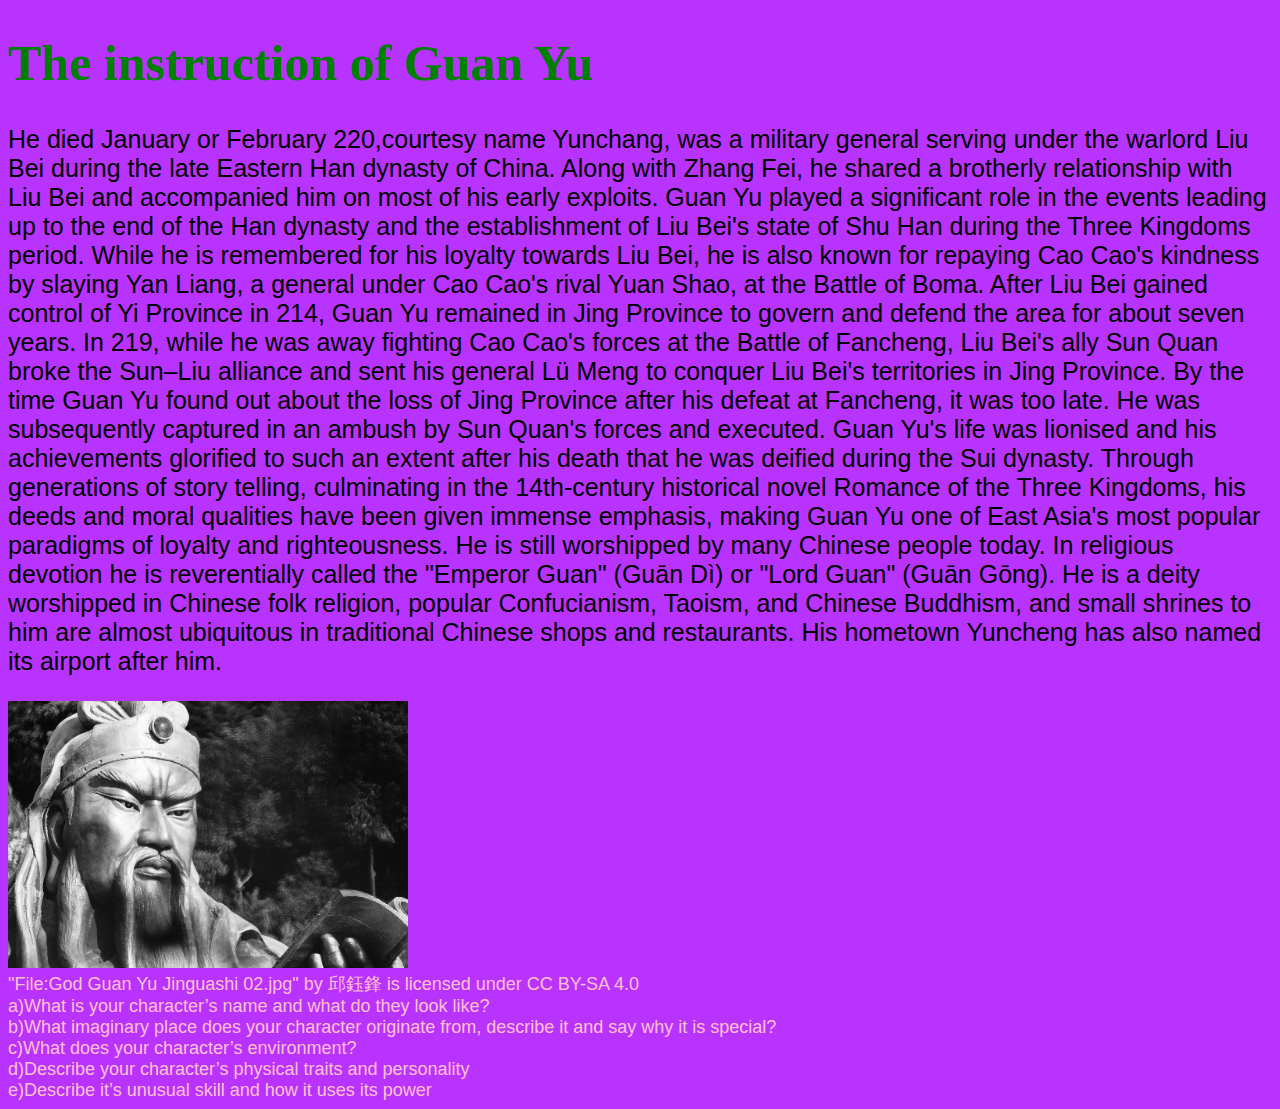
==== index.html @ 61877357 "Rename guanyu Home.html to index.html" ====
<!DOCTYPE html>
<html>
<head>
	<title>GuanYu Instruction</title>
	<link rel="stylesheet" type="text/css" href="styles.css">
</head>
<body>
	<h1>The instruction of Guan Yu</h1>
	<p> He died January or February 220,courtesy name Yunchang, was a military general serving under the warlord Liu Bei during the late Eastern Han dynasty of China. Along with Zhang Fei, he shared a brotherly relationship with Liu Bei and accompanied him on most of his early exploits. Guan Yu played a significant role in the events leading up to the end of the Han dynasty and the establishment of Liu Bei's state of Shu Han during the Three Kingdoms period. While he is remembered for his loyalty towards Liu Bei, he is also known for repaying Cao Cao's kindness by slaying Yan Liang, a general under Cao Cao's rival Yuan Shao, at the Battle of Boma. After Liu Bei gained control of Yi Province in 214, Guan Yu remained in Jing Province to govern and defend the area for about seven years. In 219, while he was away fighting Cao Cao's forces at the Battle of Fancheng, Liu Bei's ally Sun Quan broke the Sun–Liu alliance and sent his general Lü Meng to conquer Liu Bei's territories in Jing Province. By the time Guan Yu found out about the loss of Jing Province after his defeat at Fancheng, it was too late. He was subsequently captured in an ambush by Sun Quan's forces and executed.

Guan Yu's life was lionised and his achievements glorified to such an extent after his death that he was deified during the Sui dynasty. Through generations of story telling, culminating in the 14th-century historical novel Romance of the Three Kingdoms, his deeds and moral qualities have been given immense emphasis, making Guan Yu one of East Asia's most popular paradigms of loyalty and righteousness. He is still worshipped by many Chinese people today. In religious devotion he is reverentially called the "Emperor Guan" (Guān Dì) or "Lord Guan" (Guān Gōng). He is a deity worshipped in Chinese folk religion, popular Confucianism, Taoism, and Chinese Buddhism, and small shrines to him are almost ubiquitous in traditional Chinese shops and restaurants. His hometown Yuncheng has also named its airport after him.</p>
<img src="images/Guan_Yu.jpg" alt="God Guan" width="400px">
<br>
<a href="https://search.creativecommons.org/photos/e18d7abb-178d-4d3a-8c67-e1ae69787489">"File:God Guan Yu Jinguashi 02.jpg" by 邱鈺鋒 is licensed under CC BY-SA 4.0</a>
<br>
<a href="guanyu1.html">a)What is your character’s name and what do they look like?</a>
<br>
<a href="guanyu2.html">b)What imaginary place does your character originate from, describe it and say why it is special?</a>
<br>
<a href="guanyu3.html">c)What does your character’s environment? </a>
<br>
<a href="guanyu4.html">d)Describe your character’s physical traits and personality</a>
<br>
<a href="guanyu5.html">e)Describe it’s unusual skill and how it uses its power</a>
</body>
</html>
---- styles.css ----
body{background-color: #B933FF;}
h1{font-family: helvrtica; font-size: 50px; color: green;}
p{font-family: helvetica; font-size: 25px; color: black}
a{font-family: helvetica; font-size: 18px; color: pink; text-decoration: none;}
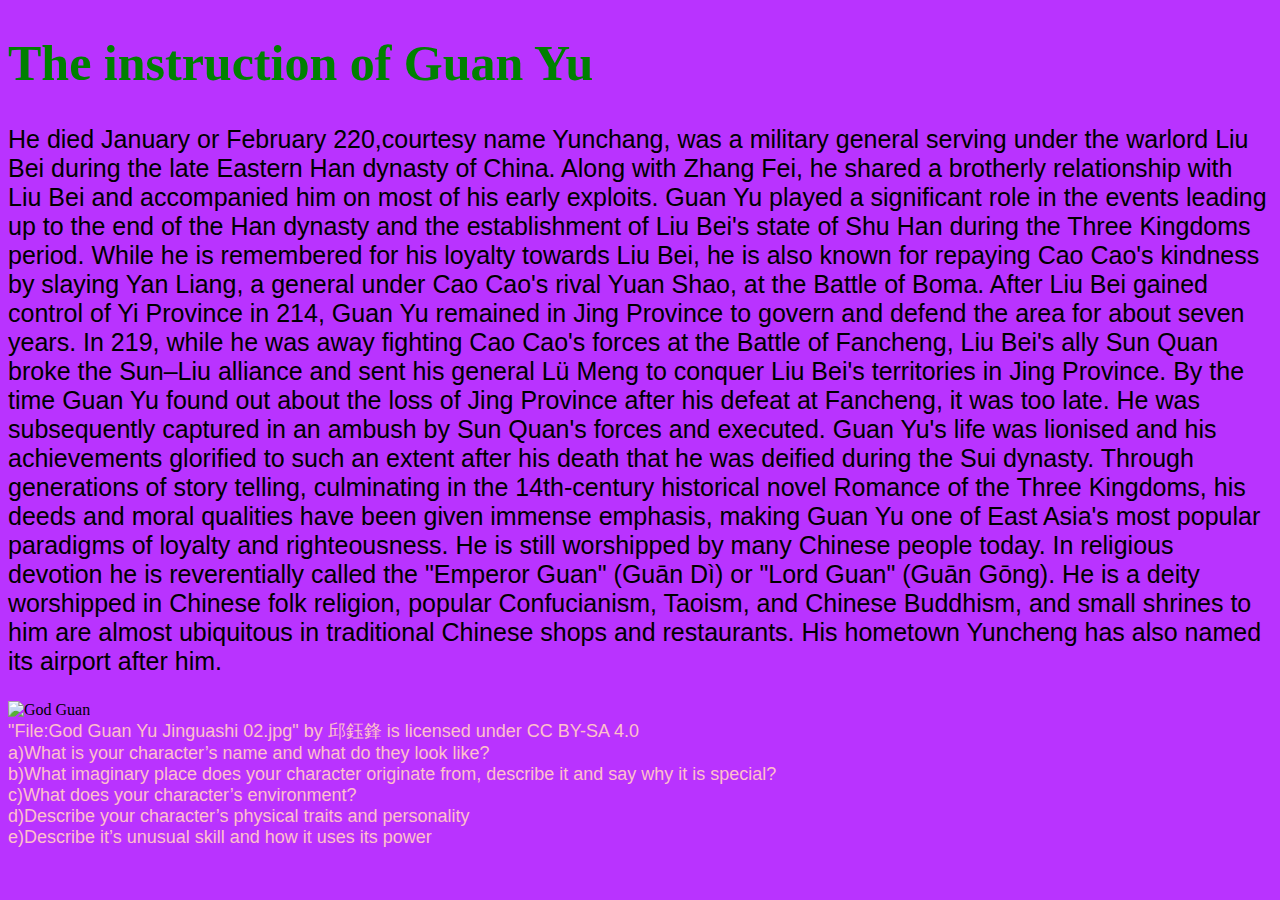
==== commit a14236d6: "Update index.html" ====
--- a/index.html
+++ b/index.html
@@ -9,7 +9,7 @@
 	<p> He died January or February 220,courtesy name Yunchang, was a military general serving under the warlord Liu Bei during the late Eastern Han dynasty of China. Along with Zhang Fei, he shared a brotherly relationship with Liu Bei and accompanied him on most of his early exploits. Guan Yu played a significant role in the events leading up to the end of the Han dynasty and the establishment of Liu Bei's state of Shu Han during the Three Kingdoms period. While he is remembered for his loyalty towards Liu Bei, he is also known for repaying Cao Cao's kindness by slaying Yan Liang, a general under Cao Cao's rival Yuan Shao, at the Battle of Boma. After Liu Bei gained control of Yi Province in 214, Guan Yu remained in Jing Province to govern and defend the area for about seven years. In 219, while he was away fighting Cao Cao's forces at the Battle of Fancheng, Liu Bei's ally Sun Quan broke the Sun–Liu alliance and sent his general Lü Meng to conquer Liu Bei's territories in Jing Province. By the time Guan Yu found out about the loss of Jing Province after his defeat at Fancheng, it was too late. He was subsequently captured in an ambush by Sun Quan's forces and executed.
 
 Guan Yu's life was lionised and his achievements glorified to such an extent after his death that he was deified during the Sui dynasty. Through generations of story telling, culminating in the 14th-century historical novel Romance of the Three Kingdoms, his deeds and moral qualities have been given immense emphasis, making Guan Yu one of East Asia's most popular paradigms of loyalty and righteousness. He is still worshipped by many Chinese people today. In religious devotion he is reverentially called the "Emperor Guan" (Guān Dì) or "Lord Guan" (Guān Gōng). He is a deity worshipped in Chinese folk religion, popular Confucianism, Taoism, and Chinese Buddhism, and small shrines to him are almost ubiquitous in traditional Chinese shops and restaurants. His hometown Yuncheng has also named its airport after him.</p>
-<img src="images/Guan_Yu.jpg" alt="God Guan" width="400px">
+<img src="images/Guan_Yu.png" alt="God Guan" width="400px">
 <br>
 <a href="https://search.creativecommons.org/photos/e18d7abb-178d-4d3a-8c67-e1ae69787489">"File:God Guan Yu Jinguashi 02.jpg" by 邱鈺鋒 is licensed under CC BY-SA 4.0</a>
 <br>
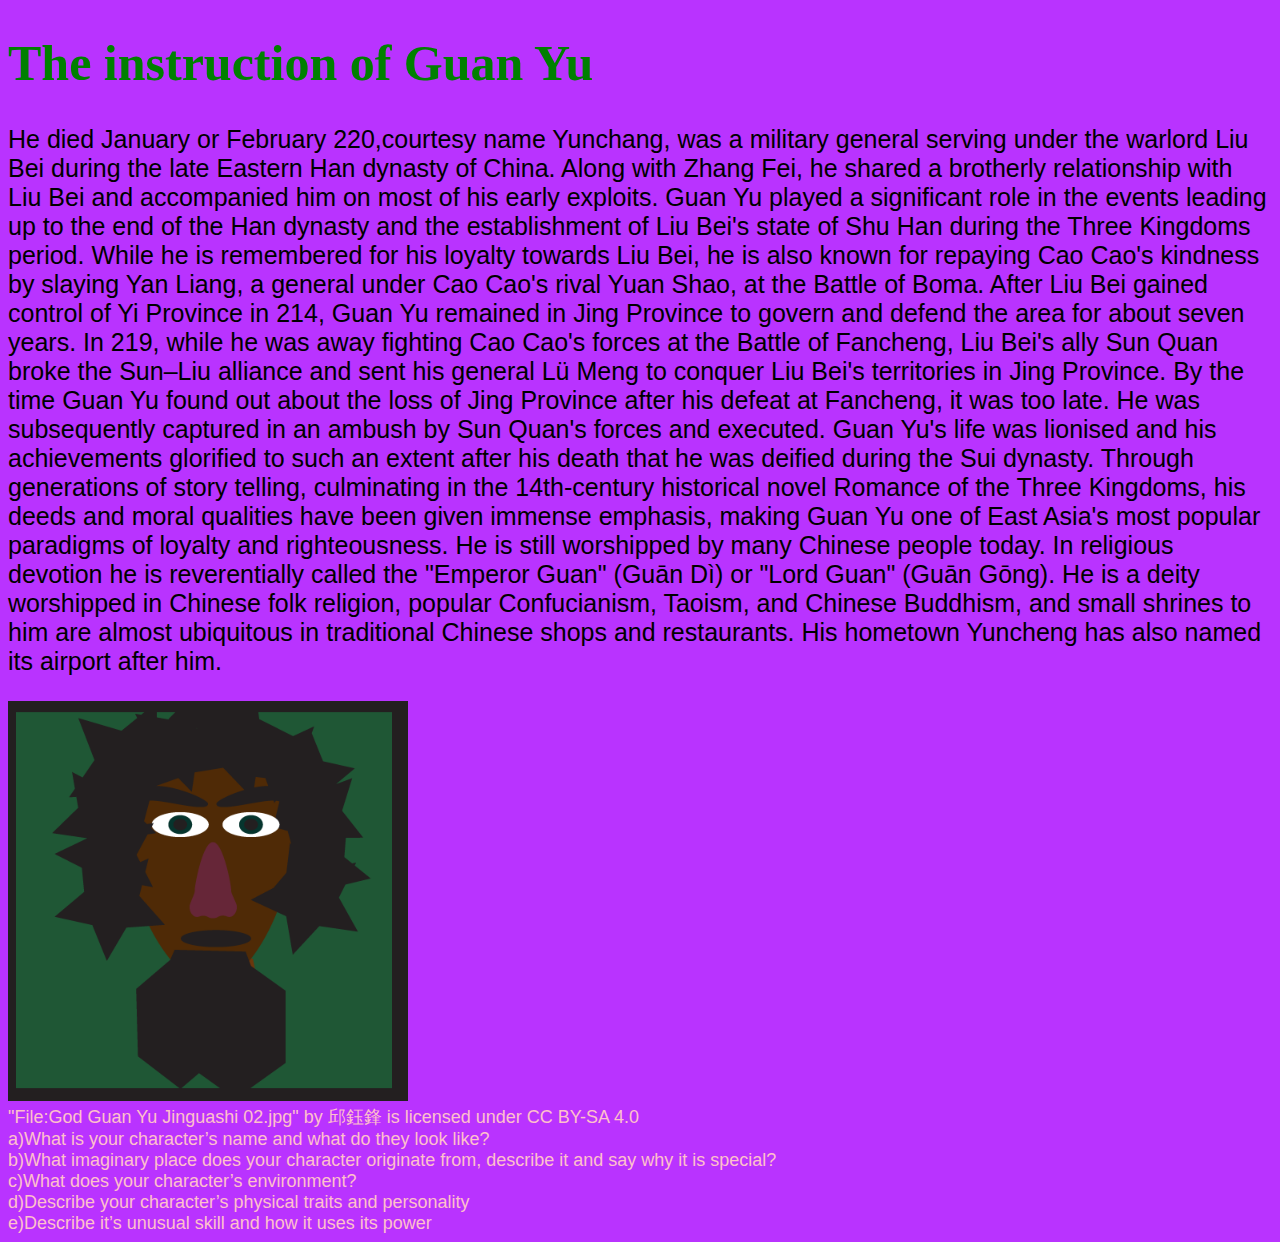
==== commit dc43b2ea: "Update index.html" ====
--- a/index.html
+++ b/index.html
@@ -9,7 +9,7 @@
 	<p> He died January or February 220,courtesy name Yunchang, was a military general serving under the warlord Liu Bei during the late Eastern Han dynasty of China. Along with Zhang Fei, he shared a brotherly relationship with Liu Bei and accompanied him on most of his early exploits. Guan Yu played a significant role in the events leading up to the end of the Han dynasty and the establishment of Liu Bei's state of Shu Han during the Three Kingdoms period. While he is remembered for his loyalty towards Liu Bei, he is also known for repaying Cao Cao's kindness by slaying Yan Liang, a general under Cao Cao's rival Yuan Shao, at the Battle of Boma. After Liu Bei gained control of Yi Province in 214, Guan Yu remained in Jing Province to govern and defend the area for about seven years. In 219, while he was away fighting Cao Cao's forces at the Battle of Fancheng, Liu Bei's ally Sun Quan broke the Sun–Liu alliance and sent his general Lü Meng to conquer Liu Bei's territories in Jing Province. By the time Guan Yu found out about the loss of Jing Province after his defeat at Fancheng, it was too late. He was subsequently captured in an ambush by Sun Quan's forces and executed.
 
 Guan Yu's life was lionised and his achievements glorified to such an extent after his death that he was deified during the Sui dynasty. Through generations of story telling, culminating in the 14th-century historical novel Romance of the Three Kingdoms, his deeds and moral qualities have been given immense emphasis, making Guan Yu one of East Asia's most popular paradigms of loyalty and righteousness. He is still worshipped by many Chinese people today. In religious devotion he is reverentially called the "Emperor Guan" (Guān Dì) or "Lord Guan" (Guān Gōng). He is a deity worshipped in Chinese folk religion, popular Confucianism, Taoism, and Chinese Buddhism, and small shrines to him are almost ubiquitous in traditional Chinese shops and restaurants. His hometown Yuncheng has also named its airport after him.</p>
-<img src="images/Guan_Yu.png" alt="God Guan" width="400px">
+<img src="Guan-Yu.png" alt="God Guan" width="400px">
 <br>
 <a href="https://search.creativecommons.org/photos/e18d7abb-178d-4d3a-8c67-e1ae69787489">"File:God Guan Yu Jinguashi 02.jpg" by 邱鈺鋒 is licensed under CC BY-SA 4.0</a>
 <br>
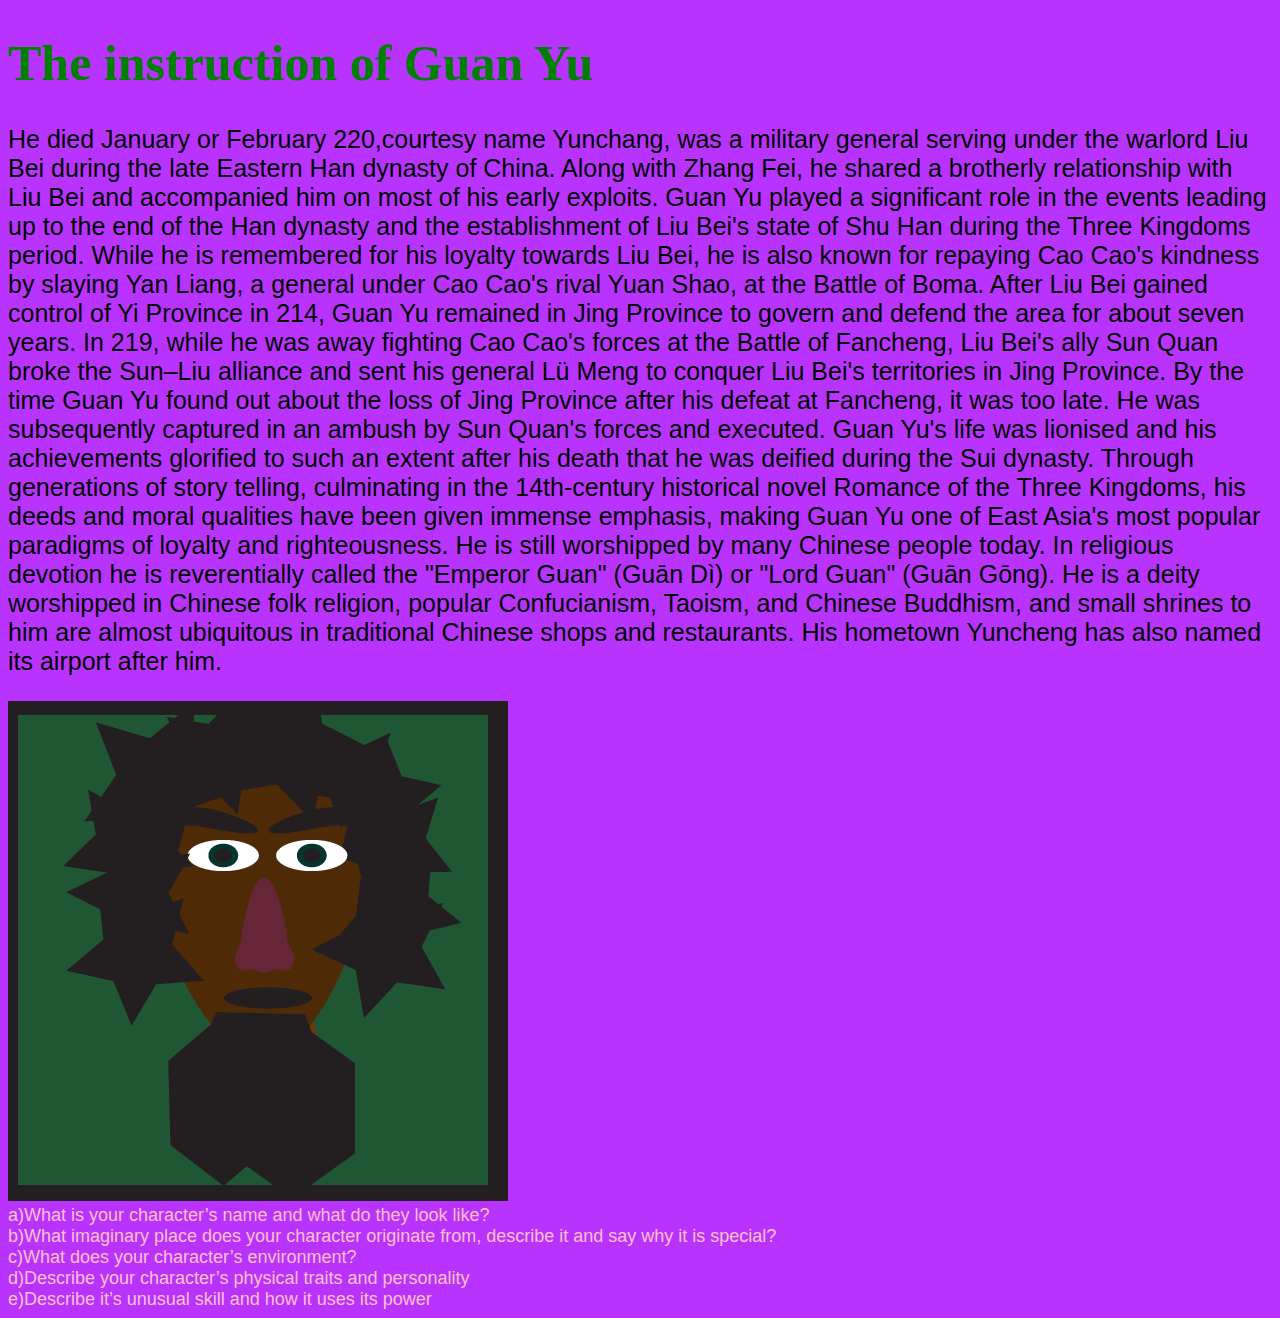
==== commit 047c61bf: "Update index.html" ====
--- a/index.html
+++ b/index.html
@@ -9,9 +9,7 @@
 	<p> He died January or February 220,courtesy name Yunchang, was a military general serving under the warlord Liu Bei during the late Eastern Han dynasty of China. Along with Zhang Fei, he shared a brotherly relationship with Liu Bei and accompanied him on most of his early exploits. Guan Yu played a significant role in the events leading up to the end of the Han dynasty and the establishment of Liu Bei's state of Shu Han during the Three Kingdoms period. While he is remembered for his loyalty towards Liu Bei, he is also known for repaying Cao Cao's kindness by slaying Yan Liang, a general under Cao Cao's rival Yuan Shao, at the Battle of Boma. After Liu Bei gained control of Yi Province in 214, Guan Yu remained in Jing Province to govern and defend the area for about seven years. In 219, while he was away fighting Cao Cao's forces at the Battle of Fancheng, Liu Bei's ally Sun Quan broke the Sun–Liu alliance and sent his general Lü Meng to conquer Liu Bei's territories in Jing Province. By the time Guan Yu found out about the loss of Jing Province after his defeat at Fancheng, it was too late. He was subsequently captured in an ambush by Sun Quan's forces and executed.
 
 Guan Yu's life was lionised and his achievements glorified to such an extent after his death that he was deified during the Sui dynasty. Through generations of story telling, culminating in the 14th-century historical novel Romance of the Three Kingdoms, his deeds and moral qualities have been given immense emphasis, making Guan Yu one of East Asia's most popular paradigms of loyalty and righteousness. He is still worshipped by many Chinese people today. In religious devotion he is reverentially called the "Emperor Guan" (Guān Dì) or "Lord Guan" (Guān Gōng). He is a deity worshipped in Chinese folk religion, popular Confucianism, Taoism, and Chinese Buddhism, and small shrines to him are almost ubiquitous in traditional Chinese shops and restaurants. His hometown Yuncheng has also named its airport after him.</p>
-<img src="Guan-Yu.png" alt="God Guan" width="400px">
-<br>
-<a href="https://search.creativecommons.org/photos/e18d7abb-178d-4d3a-8c67-e1ae69787489">"File:God Guan Yu Jinguashi 02.jpg" by 邱鈺鋒 is licensed under CC BY-SA 4.0</a>
+<img src="Guan-Yu.png">
 <br>
 <a href="guanyu1.html">a)What is your character’s name and what do they look like?</a>
 <br>
